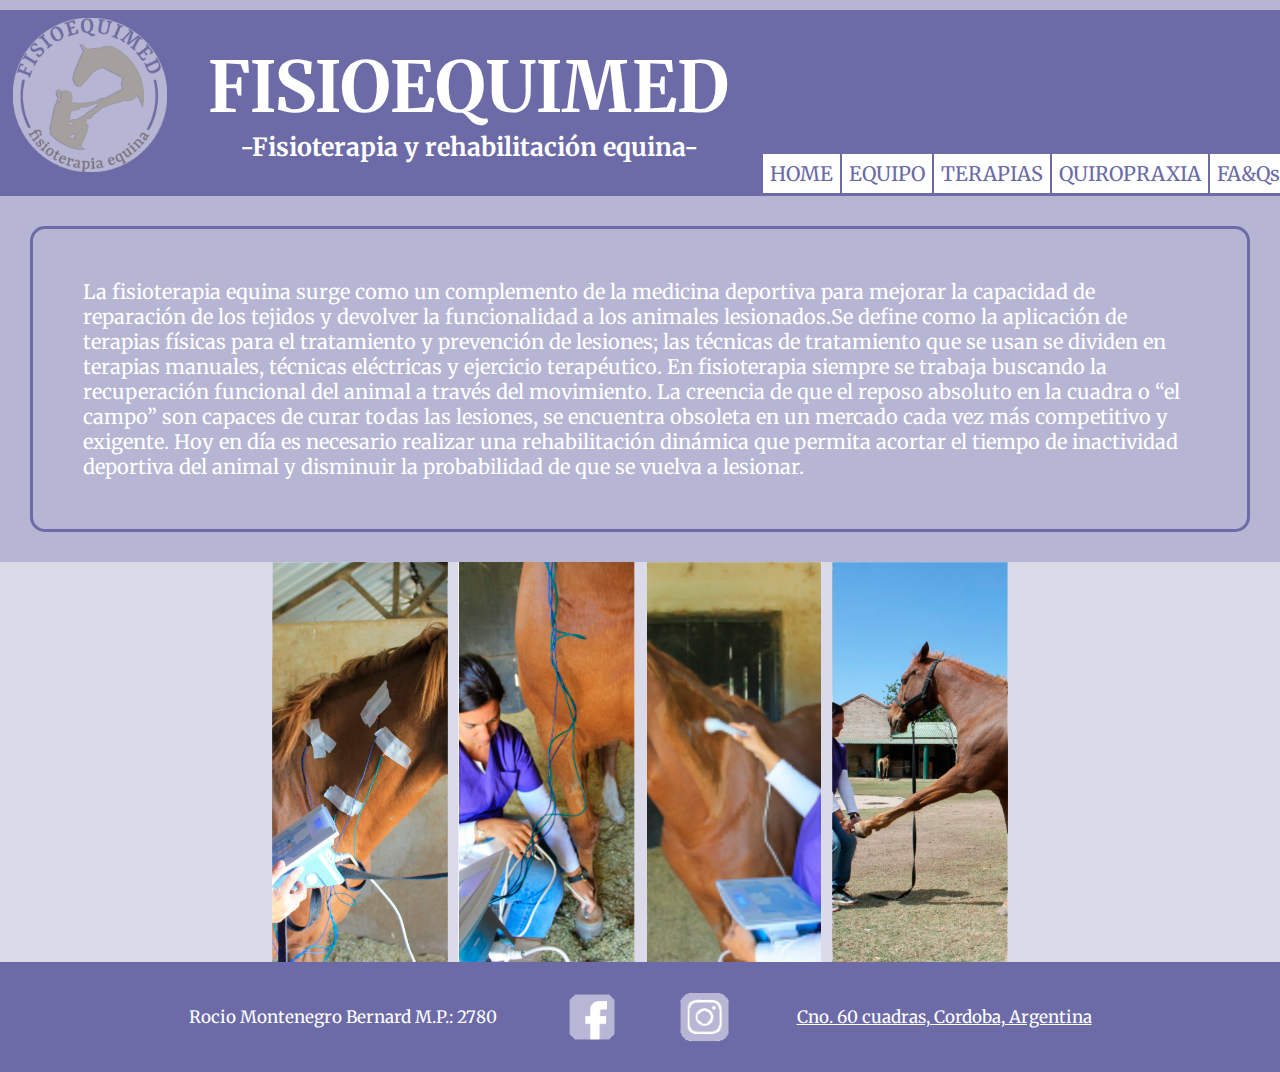
==== index.html @ 159c8fe2 "primer commit" ====
<!DOCTYPE html>
<html lang="en">
<head>
    <meta charset="UTF-8">
    <meta http-equiv="X-UA-Compatible" content="IE=edge">
    <meta name="viewport" content="width=device-width, initial-scale=1.0">
    <title>Fisioequimed Home</title>
    <link rel="shortcut icon" href="/IMG/android-icon-36x36.png">
    <link rel="stylesheet" href="/style.css">
    <link href="https://fonts.googleapis.com/css2?family=Merriweather:wght@300&display=swap" rel="stylesheet">    
</head>  
<!--Inicio de Body -->  
<body class="body">
    <!--Inicio de Header -->
    <header>
        <div class="header">          
          <img src="/IMG/Logofisioequimed.png" alt="Logo Fisioequimed" class="logotipoppal">
          <div class="tituloysub">
            <h1 class="title">FISIOEQUIMED</h1>
            <h2 class="subtitle">-Fisioterapia y rehabilitación equina-</h2>
          </div>
          <!--Inicio menu de navegacion -->
          <nav class="nav">  
            <ul class="tags">
                <li ><a href="index.html"class="h2">HOME</a></li>
                <li ><a href="./HTMLS/equipo.html"class="h2">EQUIPO</a></li>
                <li ><a href="./HTMLS/terapias.html"class="h2">TERAPIAS</a></li>
                <li ><a href="./HTMLS/quiropraxia.html"class="h2">QUIROPRAXIA</a></li>
                <li ><a href="./HTMLS/faq&s.html"class="h2">FA&Qs</a></li>               
                <li ><a href="./HTMLS/contacto.html"class="h2">CONTACTO</a></li>           
             </ul>             
          </nav>          
          <!--Fin menu de navegacion -->   
        </div>     
    </header>
    <!--Fin de Header --> 
    <!--Inicio de Contenido -->
    <section>    
      <div class="tituloysub">
          <p class="textfisio">La fisioterapia equina surge como un complemento de la medicina deportiva para mejorar la capacidad de reparación de los tejidos y devolver la funcionalidad a los animales lesionados.Se define como la aplicación de terapias físicas para el tratamiento y prevención de lesiones; las técnicas de tratamiento que se usan se dividen en terapias manuales, técnicas eléctricas y ejercicio terapéutico.
             En fisioterapia siempre se trabaja buscando la recuperación funcional del animal a través del movimiento. La creencia de que el reposo absoluto en la cuadra o “el campo” son capaces de curar todas las lesiones, se encuentra obsoleta en un mercado cada vez más competitivo y exigente. Hoy en día es necesario realizar una rehabilitación dinámica que permita acortar el tiempo de inactividad deportiva del animal y disminuir la probabilidad de que se vuelva a lesionar.</p>
      </div>
      <div class="img3"> 
        <img src="/IMG/banner.png" alt="Veterinaria haciendo streaching a un caballo" class="img1">   
      </div>        
    </section>
    <!--Fin de Contenido -->
    <!--Inicio de footer --> 
    <footer class="pie">
        <p class="txtfoot1">Rocio Montenegro Bernard M.P.: 2780 </p>
        <a href="https://www.facebook.com/FisioEquiMed/" class="facebook"><img src="/IMG/facebook.png" alt="logo facebook"></a>   
        <a href="https://www.instagram.com/fisioequimed/?hl=es-la" class="instagram"><img src="/IMG/instagram.png" alt="logo instagram"></a>  
        <a href="https://goo.gl/maps/PNtbUfPELTD9PaeR7" class="txtfoot" >Cno. 60 cuadras, Cordoba, Argentina</a>        
    </footer>  
    <!--Fin de footer -->   
</body>
<!--Fin de body --> 
</html>
---- style.css ----
/*Reset*/
*{
	margin: 0;
	padding: 0;	
	text-decoration: none;
	border: none;
	outline: none;
	box-sizing: border-box;
}
.body{
	background-color:rgb(182,181,211);
	width: 100%;	
}
/*Inicio Estilos de Header*/
.header {
	display:flex;	
	justify-content: space-between;
	background-color:rgb(108, 107, 167) ;
	margin-top: 10px;
	margin-right: 0px;
}

.title{
	color: rgb(255, 255, 255);
	font-family: 'Merriweather', serif;
	font-size: 30px;	
	display:flex;
	align-items: center;	
}
.subtitle{
	color: rgb(255, 255, 255);
	font-family: 'Merriweather', serif;
	font-size: 10px;		
}
.subtitle1{
	color: rgb(255, 255, 255);
	font-family: 'Merriweather', serif;
	font-size: 18px;
	margin-top: 5px;	
	justify-content: center
}
.tituloysub{
	display: flex;
	flex-direction: column;
	align-items: center;
	justify-content: center;
	border: 1px solid rgb(108, 107, 167) ;
	border-radius: 15px;
	margin: 10px;
	
}
.logotipoppal{
	padding: 8px;
	margin-left:5px;
	width: 100px;
	height: 100px;
}
.nav{
	display: flex; 	
	align-items: flex-end;
	
}
.tags{	
	margin-bottom: 3px;	  	
	list-style: none;	
	display: flex;	
	flex-direction: column;
	justify-content: space-evenly;
	align-items: flex-start;
}	
.h2{
	font-family: 'Merriweather', serif;	
	background-color: rgb(255, 255, 255) ;	
    padding: 2px;	
	font-size: 10px;
	color:rgb(108, 107, 167);
	border:1px solid;
	border-color: rgb(108, 107, 167);
}
.h2:hover{
	color: rgb(182,181,211);
}

/*Fin Estilo de header*/
/* Inicio Estilo de contenido*/
.contenido{	
	margin-top: 10px;	
	margin-bottom: 10px;
	display: flex;
	justify-content: space-evenly;
	align-items: center;
	flex-direction: column;	
}
.contenido_border{
	display: flex;
	flex-direction: column;
	justify-content: center;
	align-items: center;
	border: 2px solid rgb(108, 107, 167) ;
	border-radius: 15px;
	margin-bottom: 10px;
	margin-top: 10px;
	width: 90%;
}
.contenido_border_form{
	background-image: url(/IMG/fondo\ contacto.jpg);
	display: flex;	
	border: 2px solid rgb(108, 107, 167) ;
	border-radius: 15px;
	margin-bottom: 10px;
	margin-top: 10px;
	width: 90%;
	height: 100%;
}
.contenido_formulario{	
	display: flex;
	flex-direction: column;
	align-items: flex-start;
	width: 400px;
	margin: 100px auto;
	background: rgba(108, 107, 167, 0.9);
	padding: 20px;
}
.input{
	margin: 5px;
}
.input_button{
	margin: 5px;
}
.input_button:hover{	
    color: rgb(3, 0, 167);
}
.tags1{
	background-color:  rgb(108, 107, 167);
	padding: 5px;
	margin-top: 30px;
	margin-bottom: 15px;
	list-style: none;	
	display: flex;
	flex-wrap: wrap;	
	justify-content:center;    
}
.img1{		
    width: auto;
	height: 200px;	
}
.img2{
	border-radius: 15px;
	padding: 0px;
	width: 100%;	 
	height: auto;
}
.img3{
	display:flex;	
	justify-content: center;	
	background-color:rgba(255, 255, 255,0.5);	
	width: 100%;
	padding: none;
	margin: none;
}
.img3_contenido{
	height: 300px;
	width: auto;
}
.img3_contenido_vid{
	height: 158px;
	width: 280px;
}
.img_bio{	
	border-radius: 45px;
	padding: 0px;	 
	height:auto;
	width: 300px;
	margin: 10px;
}
.imagenes_quiro{
    display: grid;
	grid-template-columns: 1fr 1fr;
	grid-template-rows: repeat(3, auto);
	gap: 5px;
	margin: 30px;
}
.textfisio{
   font-family: 'Merriweather', serif;
   color: rgb(255, 255, 255) ;
   font-size: 14px;
   margin: 30px;
}
.textfisiolistas{	
	font-family: 'Merriweather', serif;
	color: rgb(255, 255, 255) ;
	font-size: 20px;
	margin-left: 70px;
	margin-right: 70px;
	margin-bottom: 30px;
 }
/* Fin Estilo de contenido*/
/* Inicio Estilo de pie de pagina*/
.pie{	
	background-color: rgb(108, 107, 167);
	display: flex;
	justify-content: center;	
	align-items: center;	
}
.instagram{
	display: flex;
	margin: 15px;
	width: 25px;
	height: 25px;
}
.facebook{
	display: flex;
	margin: 15px;
	width: 25px;
	height: 25px;
}
.txtfoot{
	text-decoration: underline;
	font-family: 'Merriweather', serif;
	color: rgb(255, 255, 255) ;
	font-size: 10px;
	margin: 20px;
}
.txtfoot1{
	font-family: 'Merriweather', serif;
	color: rgb(255, 255, 255) ;
	font-size: 10px;
	margin: 20px;
}
/* Fin Estilo de pie de pagina*/
/*Inicio de Media querys*/
@media screen and (min-width:768px){
	.title{
		color: rgb(255, 255, 255);
		font-family: 'Merriweather', serif;
		font-size: 70px;	
		display:flex;
		align-items: center;
	}	
	.logotipoppal{
		padding: 8px;
		margin-left:5px;
		width: 170px;
		height: 170px;
	}
	.subtitle{
		color: rgb(255, 255, 255);
		font-family: 'Merriweather', serif;
		font-size: 25px;		
	}	
	.tituloysub{
		display: flex;
		flex-direction: column;
		align-items: center;
		justify-content: center;
		border: 3px solid rgb(108, 107, 167) ;
		border-radius: 15px;
		margin: 30px;		
	}
	.nav{
		display: flex;
		align-items: flex-end;
	}
	.tags{	
		margin-bottom: 10px;    	
		list-style: none;	
		display: flex;
		flex-direction: row;	
		align-items: flex-end;
	}	
	.h2{
		font-family: 'Merriweather', serif;	
		background-image:linear-gradient(to left, rgb(255, 255, 255) 50%, rgb(182,181,211) 50%);
		background-position: right;
		background-size: 200%;
		background-repeat: no-repeat;
		transition: background-position 0.1s ease;
		padding: 7px;	
		font-size: 20px;
		color:rgb(108, 107, 167);
		border:1px solid;
		border-color: rgb(108, 107, 167);
	}
	.h2:hover{	
		background-position: left;
		color:rgb(255, 255, 255) ;	
	}	
	.textfisio{
		font-family: 'Merriweather', serif;
		color: rgb(255, 255, 255) ;
		font-size: 20px;
		margin: 50px;
	}
	.textfisiolistas{	
		font-family: 'Merriweather', serif;
		color: rgb(255, 255, 255) ;
		font-size: 20px;
		margin-right: 150px;
		margin-left: 150px;
		margin-bottom: 60px;
	 }
	.subtitle1{
		color: rgb(255, 255, 255);
		font-family: 'Merriweather', serif;
		font-size: 25px;
		margin-top: 10px;	
		justify-content: center
	}
	.tags1{
		background-color:  rgb(108, 107, 167);
		padding: 15px;
		margin-top: 60px;
		margin-bottom: 30px;
		list-style: none;	
		display: flex;	
		justify-content:center;    
	}

	.img1{		
		width: auto;
		height: 400px;	
	}
	.img3{
		display:flex;	
		justify-content: center;	
		background-color:rgba(255, 255, 255,0.5);	
		width: 100%;
		padding: none;
		margin: none;
	}
	.img3_contenido{
		height: 700px;
	}	
	.img3_contenido_vid{
		height: 315px;
		width: 560px;
	}
	.img_bio{	
		border-radius: 45px;
		padding: 0px;	 
		height: 600px;
		width: auto;
		margin: 10px;
	}
	.imagenes_quiro{
		grid-template-columns: 1fr 1fr 1fr 1fr;
		gap: 20px;
		margin: 30px;		
	}
	.vid1{
		display:flex;	
		justify-content: center;
		background-color:rgb(255, 255, 255);	
		width:100%;
		height: auto;
	}
	.contenido{	
		margin-top: 20px;	
		margin-bottom: 20px;
		display: flex;
		justify-content: space-evenly;
		align-items: center;
		flex-direction: column;	
	}
	.contenido_border{
		display: flex;
		flex-direction: row;		
		align-items: space-between;
		border: 2px solid rgb(108, 107, 167) ;
		border-radius: 15px;
		margin-bottom: 10px;
		margin-top: 10px;
		width: 1400px;
	} 
	.contenido_border_form{
		background-image: url(/IMG/fondo\ contacto.jpg);
		display: flex;
		justify-content: space-evenly;
		border: 3px solid rgb(108, 107, 167) ;
		border-radius: 15px;
		margin-bottom: 10px;
		margin-top: 10px;
		width: 90%;
		height: 100%;
	}
	.contenido_formulario{	
		display: flex;
		flex-direction: column;
		align-items: flex-start;
		width: 400px;
		margin: 100px auto;
		background: rgba(108, 107, 167, 0.9);
		padding: 20px;
	}


	.pie{	
		background-color: rgb(108, 107, 167);
		display: flex;
		justify-content: center;	
		align-items: center;	
	}
	.instagram{
		display: flex;
		margin: 30px;
		width: 50px;
		height: 50px;
	}
	.facebook{
		display: flex;
		margin: 30px;
		width: 50px;
		height: 50px;
	}
	.txtfoot{
		text-decoration: underline;
		font-family: 'Merriweather', serif;
		color: rgb(255, 255, 255) ;
		font-size: 17px;
		margin: 40px;
	}
	.txtfoot1{
		font-family: 'Merriweather', serif;
		color: rgb(255, 255, 255) ;
		font-size: 17px;
		margin: 40px;
	}

}
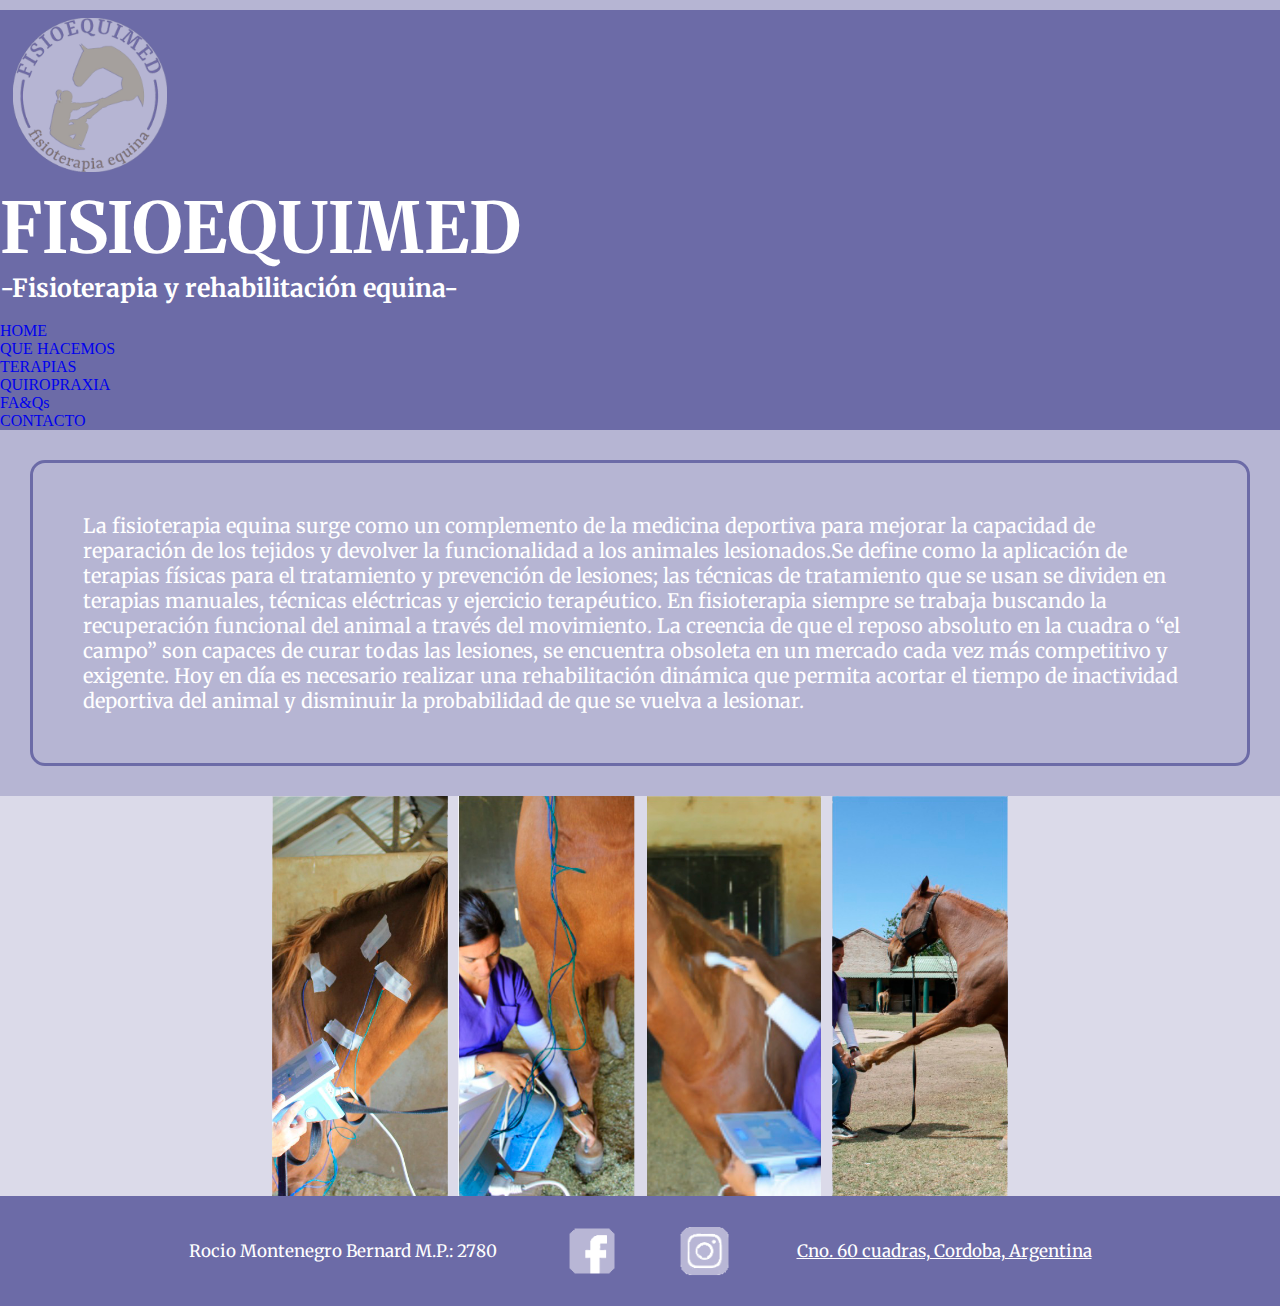
==== commit 38325b09: "cambio de link de style css" ====
--- a/index.html
+++ b/index.html
@@ -6,32 +6,49 @@
     <meta name="viewport" content="width=device-width, initial-scale=1.0">
     <title>Fisioequimed Home</title>
     <link rel="shortcut icon" href="/IMG/android-icon-36x36.png">
-    <link rel="stylesheet" href="/style.css">
-    <link href="https://fonts.googleapis.com/css2?family=Merriweather:wght@300&display=swap" rel="stylesheet">    
+    <link rel="stylesheet" href="./style.css"> 
+    <link href="https://cdn.jsdelivr.net/npm/bootstrap@5.1.3/dist/css/bootstrap.min.css" rel="stylesheet" integrity="sha384-1BmE4kWBq78iYhFldvKuhfTAU6auU8tT94WrHftjDbrCEXSU1oBoqyl2QvZ6jIW3" crossorigin="anonymous">        
+    <link href="https://fonts.googleapis.com/css2?family=Merriweather:wght@300&display=swap" rel="stylesheet">
+       
 </head>  
 <!--Inicio de Body -->  
 <body class="body">
     <!--Inicio de Header -->
-    <header>
-        <div class="header">          
-          <img src="/IMG/Logofisioequimed.png" alt="Logo Fisioequimed" class="logotipoppal">
-          <div class="tituloysub">
-            <h1 class="title">FISIOEQUIMED</h1>
-            <h2 class="subtitle">-Fisioterapia y rehabilitación equina-</h2>
-          </div>
-          <!--Inicio menu de navegacion -->
-          <nav class="nav">  
-            <ul class="tags">
-                <li ><a href="index.html"class="h2">HOME</a></li>
-                <li ><a href="./HTMLS/equipo.html"class="h2">EQUIPO</a></li>
-                <li ><a href="./HTMLS/terapias.html"class="h2">TERAPIAS</a></li>
-                <li ><a href="./HTMLS/quiropraxia.html"class="h2">QUIROPRAXIA</a></li>
-                <li ><a href="./HTMLS/faq&s.html"class="h2">FA&Qs</a></li>               
-                <li ><a href="./HTMLS/contacto.html"class="h2">CONTACTO</a></li>           
-             </ul>             
-          </nav>          
-          <!--Fin menu de navegacion -->   
-        </div>     
+    <header class="header">  
+          <nav class="navbar navbar-expand-lg navbar-light ">
+            <div class="container-fluid">
+              <a class="navbar-brand" href="#"><img src="/IMG/Logofisioequimed.png" alt="Logo Fisioequimed" class="logotipoppal"></a>
+              <div class="header_title">
+              <h1 class="title">FISIOEQUIMED</h1>
+              <h2 class="subtitle">-Fisioterapia y rehabilitación equina-</h2>
+            </div>
+            <button class="navbar-toggler" type="button" data-bs-toggle="collapse" data-bs-target="#navbarNav" aria-controls="navbarNav" aria-expanded="false" aria-label="Toggle navigation"><span class="navbar-toggler-icon"></span>
+            </button>
+            <!--Inicio menu de navegacion -->
+            <div class="collapse navbar-collapse" id="navbarNav">
+                <ul class="navbar-nav">
+                  <li class="nav-item">
+                    <a class="nav-link" aria-current="page" href="index.html">HOME</a>
+                  </li>
+                  <li class="nav-item">
+                    <a class="nav-link" href="./HTMLS/que_hacemos.html">QUE HACEMOS</a>
+                  </li>
+                  <li class="nav-item">
+                    <a class="nav-link" href="./HTMLS/terapias.html">TERAPIAS</a>
+                  </li>                 
+                  <li class="nav-item">
+                    <a class="nav-link" href="./HTMLS/quiropraxia.html">QUIROPRAXIA</a>
+                  </li>                 
+                  <li class="nav-item">
+                    <a class="nav-link" href="./HTMLS/faq&s.html">FA&Qs</a>
+                  </li>                 
+                  <li class="nav-item">
+                    <a class="nav-link" href="./HTMLS/contacto.html">CONTACTO</a>
+                  </li>                 
+                </ul>               
+              </div>                         
+          </nav> 
+          <!--Fin menu de navegacion -->             
     </header>
     <!--Fin de Header --> 
     <!--Inicio de Contenido -->
@@ -52,7 +69,11 @@
         <a href="https://www.instagram.com/fisioequimed/?hl=es-la" class="instagram"><img src="/IMG/instagram.png" alt="logo instagram"></a>  
         <a href="https://goo.gl/maps/PNtbUfPELTD9PaeR7" class="txtfoot" >Cno. 60 cuadras, Cordoba, Argentina</a>        
     </footer>  
-    <!--Fin de footer -->   
+    <!--Fin de footer --> 
+    <!--Inicio de scripts de bootstrap -->
+    <script src="https://cdn.jsdelivr.net/npm/@popperjs/core@2.10.2/dist/umd/popper.min.js" integrity="sha384-7+zCNj/IqJ95wo16oMtfsKbZ9ccEh31eOz1HGyDuCQ6wgnyJNSYdrPa03rtR1zdB" crossorigin="anonymous"></script>
+    <script src="https://cdn.jsdelivr.net/npm/bootstrap@5.1.3/dist/js/bootstrap.min.js" integrity="sha384-QJHtvGhmr9XOIpI6YVutG+2QOK9T+ZnN4kzFN1RtK3zEFEIsxhlmWl5/YESvpZ13" crossorigin="anonymous"></script>  
+    <!--Fin de scripts de bootstrap -->
 </body>
 <!--Fin de body --> 
 </html>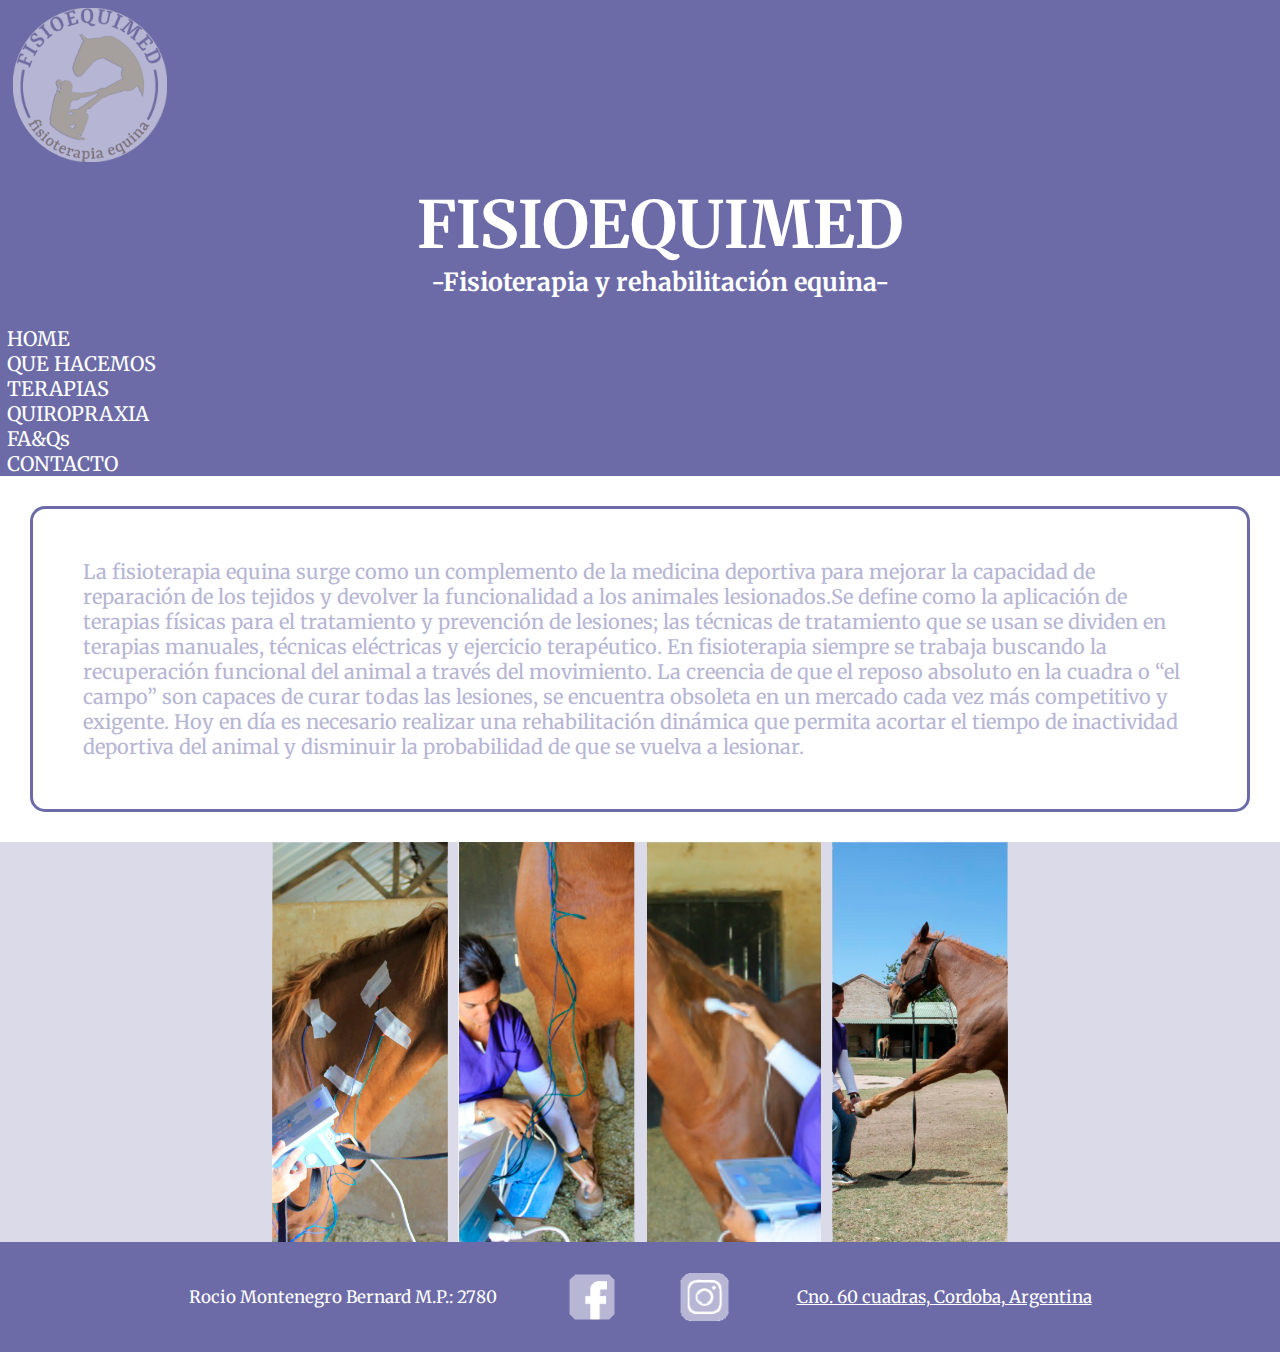
==== commit 22c85203: "chequeo total de linkeos" ====
--- a/index.html
+++ b/index.html
@@ -5,10 +5,10 @@
     <meta http-equiv="X-UA-Compatible" content="IE=edge">
     <meta name="viewport" content="width=device-width, initial-scale=1.0">
     <title>Fisioequimed Home</title>
-    <link rel="shortcut icon" href="/IMG/android-icon-36x36.png">
-    <link rel="stylesheet" href="./style.css"> 
+    <link rel="shortcut icon" href="./IMG/android-icon-36x36.png">    
     <link href="https://cdn.jsdelivr.net/npm/bootstrap@5.1.3/dist/css/bootstrap.min.css" rel="stylesheet" integrity="sha384-1BmE4kWBq78iYhFldvKuhfTAU6auU8tT94WrHftjDbrCEXSU1oBoqyl2QvZ6jIW3" crossorigin="anonymous">        
     <link href="https://fonts.googleapis.com/css2?family=Merriweather:wght@300&display=swap" rel="stylesheet">
+    <link rel="stylesheet" href="./style.css"> 
        
 </head>  
 <!--Inicio de Body -->  
@@ -17,7 +17,7 @@
     <header class="header">  
           <nav class="navbar navbar-expand-lg navbar-light ">
             <div class="container-fluid">
-              <a class="navbar-brand" href="#"><img src="/IMG/Logofisioequimed.png" alt="Logo Fisioequimed" class="logotipoppal"></a>
+              <a class="navbar-brand" href="#"><img src="./IMG/Logofisioequimed.png" alt="Logo Fisioequimed" class="logotipoppal"></a>
               <div class="header_title">
               <h1 class="title">FISIOEQUIMED</h1>
               <h2 class="subtitle">-Fisioterapia y rehabilitación equina-</h2>
@@ -58,15 +58,15 @@
              En fisioterapia siempre se trabaja buscando la recuperación funcional del animal a través del movimiento. La creencia de que el reposo absoluto en la cuadra o “el campo” son capaces de curar todas las lesiones, se encuentra obsoleta en un mercado cada vez más competitivo y exigente. Hoy en día es necesario realizar una rehabilitación dinámica que permita acortar el tiempo de inactividad deportiva del animal y disminuir la probabilidad de que se vuelva a lesionar.</p>
       </div>
       <div class="img3"> 
-        <img src="/IMG/banner.png" alt="Veterinaria haciendo streaching a un caballo" class="img1">   
+        <img src="./IMG/banner.png" alt="Veterinaria haciendo streaching a un caballo" class="img1">   
       </div>        
     </section>
     <!--Fin de Contenido -->
     <!--Inicio de footer --> 
     <footer class="pie">
         <p class="txtfoot1">Rocio Montenegro Bernard M.P.: 2780 </p>
-        <a href="https://www.facebook.com/FisioEquiMed/" class="facebook"><img src="/IMG/facebook.png" alt="logo facebook"></a>   
-        <a href="https://www.instagram.com/fisioequimed/?hl=es-la" class="instagram"><img src="/IMG/instagram.png" alt="logo instagram"></a>  
+        <a href="https://www.facebook.com/FisioEquiMed/" class="facebook"><img src="./IMG/facebook.png" alt="logo facebook"></a>   
+        <a href="https://www.instagram.com/fisioequimed/?hl=es-la" class="instagram"><img src="./IMG/instagram.png" alt="logo instagram"></a>  
         <a href="https://goo.gl/maps/PNtbUfPELTD9PaeR7" class="txtfoot" >Cno. 60 cuadras, Cordoba, Argentina</a>        
     </footer>  
     <!--Fin de footer --> 
--- a/style.css
+++ b/style.css
@@ -8,18 +8,16 @@
 	box-sizing: border-box;
 }
 .body{
-	background-color:rgb(182,181,211);
+	background-color:rgb(255, 255, 255);
 	width: 100%;	
 }
 /*Inicio Estilos de Header*/
-.header {
-	display:flex;	
-	justify-content: space-between;
-	background-color:rgb(108, 107, 167) ;
-	margin-top: 10px;
-	margin-right: 0px;
-}
-
+.header{
+    background-color:rgb(108, 107, 167);
+	position: sticky;
+	top: 0;
+	z-index: 100px;
+}
 .title{
 	color: rgb(255, 255, 255);
 	font-family: 'Merriweather', serif;
@@ -31,13 +29,6 @@
 	color: rgb(255, 255, 255);
 	font-family: 'Merriweather', serif;
 	font-size: 10px;		
-}
-.subtitle1{
-	color: rgb(255, 255, 255);
-	font-family: 'Merriweather', serif;
-	font-size: 18px;
-	margin-top: 5px;	
-	justify-content: center
 }
 .tituloysub{
 	display: flex;
@@ -46,8 +37,7 @@
 	justify-content: center;
 	border: 1px solid rgb(108, 107, 167) ;
 	border-radius: 15px;
-	margin: 10px;
-	
+	margin: 10px;	
 }
 .logotipoppal{
 	padding: 8px;
@@ -55,34 +45,36 @@
 	width: 100px;
 	height: 100px;
 }
-.nav{
-	display: flex; 	
-	align-items: flex-end;
-	
-}
-.tags{	
-	margin-bottom: 3px;	  	
-	list-style: none;	
-	display: flex;	
+.header_title{
+	display: flex;
 	flex-direction: column;
-	justify-content: space-evenly;
-	align-items: flex-start;
-}	
-.h2{
-	font-family: 'Merriweather', serif;	
-	background-color: rgb(255, 255, 255) ;	
-    padding: 2px;	
-	font-size: 10px;
-	color:rgb(108, 107, 167);
-	border:1px solid;
-	border-color: rgb(108, 107, 167);
-}
-.h2:hover{
-	color: rgb(182,181,211);
-}
-
+	align-items: center;
+	padding: 10px
+}
+.navbar  {
+	background-color:rgb(108, 107, 167);
+}
+.navbar-collapse{
+	justify-content: end;
+}
+.navbar-light .navbar-nav .nav-link{
+	font-family: 'Merriweather', serif;
+	padding: 7px;	
+	font-size: 20px;
+	color:rgb(255, 255, 255);	
+}
+.navbar-light .navbar-nav .nav-link:hover{
+	color:rgba(255, 255, 255,0.5) ;
+}
 /*Fin Estilo de header*/
 /* Inicio Estilo de contenido*/
+.subtitle1{
+	color:  rgb(182,181,211);
+	font-family: 'Merriweather', serif;
+	font-size: 18px;
+	margin-top: 5px;	
+	justify-content: center
+}
 .contenido{	
 	margin-top: 10px;	
 	margin-bottom: 10px;
@@ -103,14 +95,14 @@
 	width: 90%;
 }
 .contenido_border_form{
-	background-image: url(/IMG/fondo\ contacto.jpg);
+	background-image: url(./IMG/fondo\ contacto.jpg);
 	display: flex;	
 	border: 2px solid rgb(108, 107, 167) ;
 	border-radius: 15px;
 	margin-bottom: 10px;
 	margin-top: 10px;
 	width: 90%;
-	height: 100%;
+	height: 600px;
 }
 .contenido_formulario{	
 	display: flex;
@@ -130,6 +122,25 @@
 .input_button:hover{	
     color: rgb(3, 0, 167);
 }
+.h2{
+	font-family: 'Merriweather', serif;	
+	background-image:linear-gradient(to left, rgb(255, 255, 255) 50%, rgb(182,181,211) 50%);
+	background-position: right;
+	background-size: 200%;
+	background-repeat: no-repeat;
+	transition: background-position 0.1s ease;
+	padding: 4px;
+	text-decoration: none;	
+	font-size: 13px;
+	color:rgb(108, 107, 167);
+	border:1px solid;
+	border-color: rgb(108, 107, 167);
+	justify-content: center;
+}
+.h2:hover{	
+	background-position: left;
+	color:rgb(255, 255, 255) ;	
+}	
 .tags1{
 	background-color:  rgb(108, 107, 167);
 	padding: 5px;
@@ -147,9 +158,11 @@
 .img2{
 	border-radius: 15px;
 	padding: 0px;
-	width: 100%;	 
+	width: 80%;	 
 	height: auto;
-}
+	transition: all 1s;		
+}
+
 .img3{
 	display:flex;	
 	justify-content: center;	
@@ -175,25 +188,25 @@
 }
 .imagenes_quiro{
     display: grid;
-	grid-template-columns: 1fr 1fr;
+	grid-template-columns: 1fr ;
 	grid-template-rows: repeat(3, auto);
 	gap: 5px;
 	margin: 30px;
 }
 .textfisio{
    font-family: 'Merriweather', serif;
-   color: rgb(255, 255, 255) ;
+   color: rgb(182,181,211) ;
    font-size: 14px;
    margin: 30px;
 }
 .textfisiolistas{	
 	font-family: 'Merriweather', serif;
-	color: rgb(255, 255, 255) ;
+	color: rgb(182,181,211) ;
 	font-size: 20px;
 	margin-left: 70px;
 	margin-right: 70px;
 	margin-bottom: 30px;
- }
+ } 
 /* Fin Estilo de contenido*/
 /* Inicio Estilo de pie de pagina*/
 .pie{	
@@ -233,7 +246,7 @@
 	.title{
 		color: rgb(255, 255, 255);
 		font-family: 'Merriweather', serif;
-		font-size: 70px;	
+		font-size: 65px;	
 		display:flex;
 		align-items: center;
 	}	
@@ -242,6 +255,13 @@
 		margin-left:5px;
 		width: 170px;
 		height: 170px;
+	}
+	.header_title{
+		display: flex;
+		flex-direction: column;
+		align-items: center;
+		margin-left: 40px;
+		padding: 10px
 	}
 	.subtitle{
 		color: rgb(255, 255, 255);
@@ -275,8 +295,9 @@
 		background-size: 200%;
 		background-repeat: no-repeat;
 		transition: background-position 0.1s ease;
-		padding: 7px;	
-		font-size: 20px;
+		padding: 4px;
+		text-decoration: none;	
+		font-size: 17px;
 		color:rgb(108, 107, 167);
 		border:1px solid;
 		border-color: rgb(108, 107, 167);
@@ -287,20 +308,20 @@
 	}	
 	.textfisio{
 		font-family: 'Merriweather', serif;
-		color: rgb(255, 255, 255) ;
+		color: rgb(182,181,211) ;
 		font-size: 20px;
 		margin: 50px;
 	}
 	.textfisiolistas{	
 		font-family: 'Merriweather', serif;
-		color: rgb(255, 255, 255) ;
+		color: rgb(182,181,211);
 		font-size: 20px;
 		margin-right: 150px;
 		margin-left: 150px;
 		margin-bottom: 60px;
 	 }
 	.subtitle1{
-		color: rgb(255, 255, 255);
+		color:  rgb(182,181,211);
 		font-family: 'Merriweather', serif;
 		font-size: 25px;
 		margin-top: 10px;	
@@ -323,14 +344,26 @@
 	.img3{
 		display:flex;	
 		justify-content: center;	
-		background-color:rgba(255, 255, 255,0.5);	
+		background-color:rgba(182,181,211,0.5);	
 		width: 100%;
 		padding: none;
-		margin: none;
-	}
+		margin: none;		
+	}	
 	.img3_contenido{
-		height: 700px;
-	}	
+		height: 700px;			
+	}	
+	.img2{
+		border-radius: 15px;
+		padding: 0px;
+		width: 80%;	 
+		height: auto;
+		transition: all 1s;		
+	}
+	.img2:hover{
+		width: 100%;
+		height: auto;
+		z-index: index 100;
+	}
 	.img3_contenido_vid{
 		height: 315px;
 		width: 560px;
@@ -373,7 +406,7 @@
 		width: 1400px;
 	} 
 	.contenido_border_form{
-		background-image: url(/IMG/fondo\ contacto.jpg);
+		background-image: url(./IMG/fondo\ contacto.jpg);
 		display: flex;
 		justify-content: space-evenly;
 		border: 3px solid rgb(108, 107, 167) ;
@@ -381,7 +414,7 @@
 		margin-bottom: 10px;
 		margin-top: 10px;
 		width: 90%;
-		height: 100%;
+		height: 600px;
 	}
 	.contenido_formulario{	
 		display: flex;
@@ -398,7 +431,8 @@
 		background-color: rgb(108, 107, 167);
 		display: flex;
 		justify-content: center;	
-		align-items: center;	
+		align-items: center;
+		margin-bottom: 0px;
 	}
 	.instagram{
 		display: flex;
